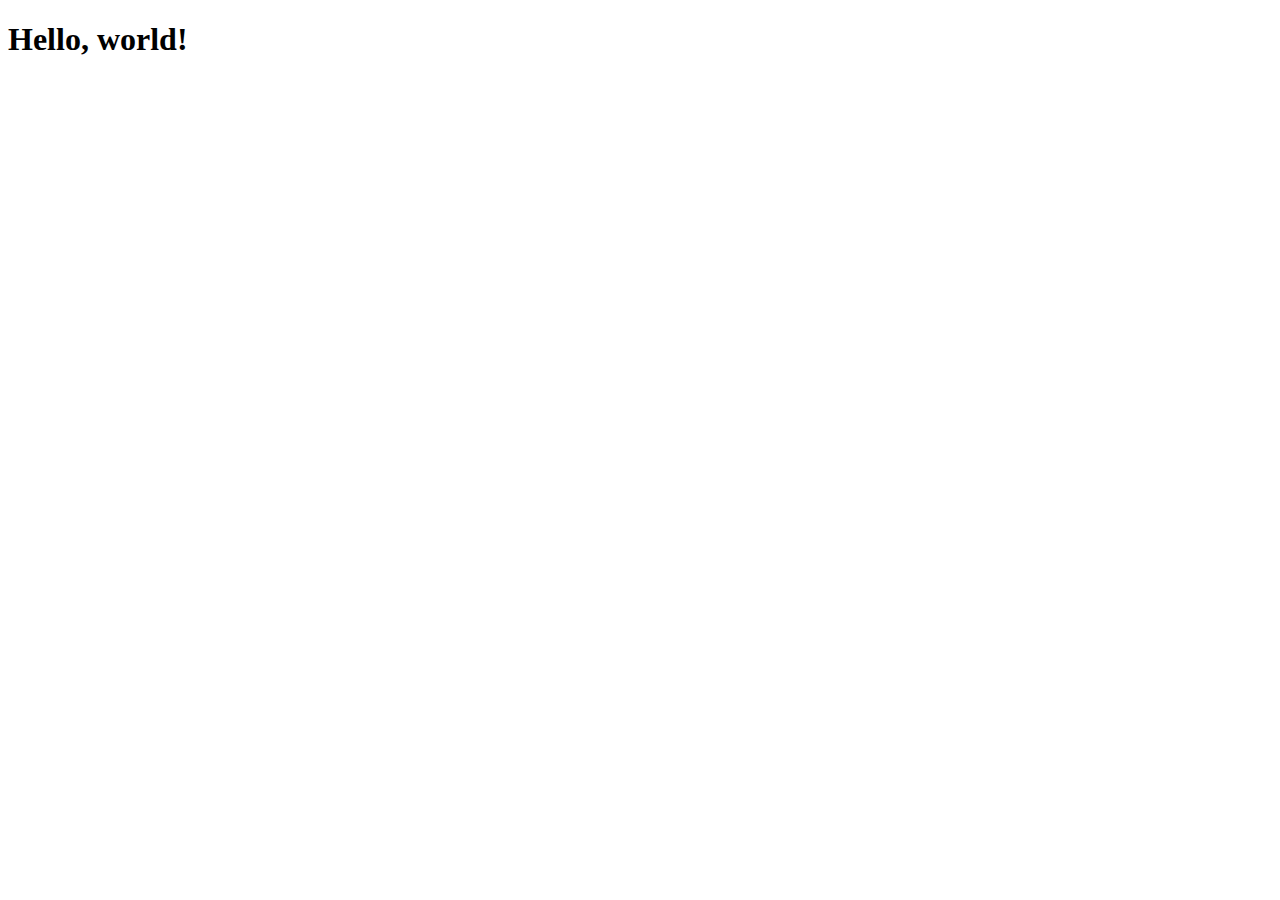
==== index.html @ 6f8c4c38 "Initial commit with provided Bootstrap boilerplate html" ====
<!doctype html>
<html lang="en">
  <head>
    <!-- Required meta tags -->
    <meta charset="utf-8">
    <meta name="viewport" content="width=device-width, initial-scale=1, shrink-to-fit=no">

    <!-- Bootstrap CSS -->
    <link rel="stylesheet" href="https://stackpath.bootstrapcdn.com/bootstrap/4.1.3/css/bootstrap.min.css" integrity="sha384-MCw98/SFnGE8fJT3GXwEOngsV7Zt27NXFoaoApmYm81iuXoPkFOJwJ8ERdknLPMO" crossorigin="anonymous">

    <title>Hello, world!</title>
  </head>
  <body>
    <h1>Hello, world!</h1>

    <!-- Optional JavaScript -->
    <!-- jQuery first, then Popper.js, then Bootstrap JS -->
    <script src="https://code.jquery.com/jquery-3.3.1.slim.min.js" integrity="sha384-q8i/X+965DzO0rT7abK41JStQIAqVgRVzpbzo5smXKp4YfRvH+8abtTE1Pi6jizo" crossorigin="anonymous"></script>
    <script src="https://cdnjs.cloudflare.com/ajax/libs/popper.js/1.14.3/umd/popper.min.js" integrity="sha384-ZMP7rVo3mIykV+2+9J3UJ46jBk0WLaUAdn689aCwoqbBJiSnjAK/l8WvCWPIPm49" crossorigin="anonymous"></script>
    <script src="https://stackpath.bootstrapcdn.com/bootstrap/4.1.3/js/bootstrap.min.js" integrity="sha384-ChfqqxuZUCnJSK3+MXmPNIyE6ZbWh2IMqE241rYiqJxyMiZ6OW/JmZQ5stwEULTy" crossorigin="anonymous"></script>
  </body>
</html>
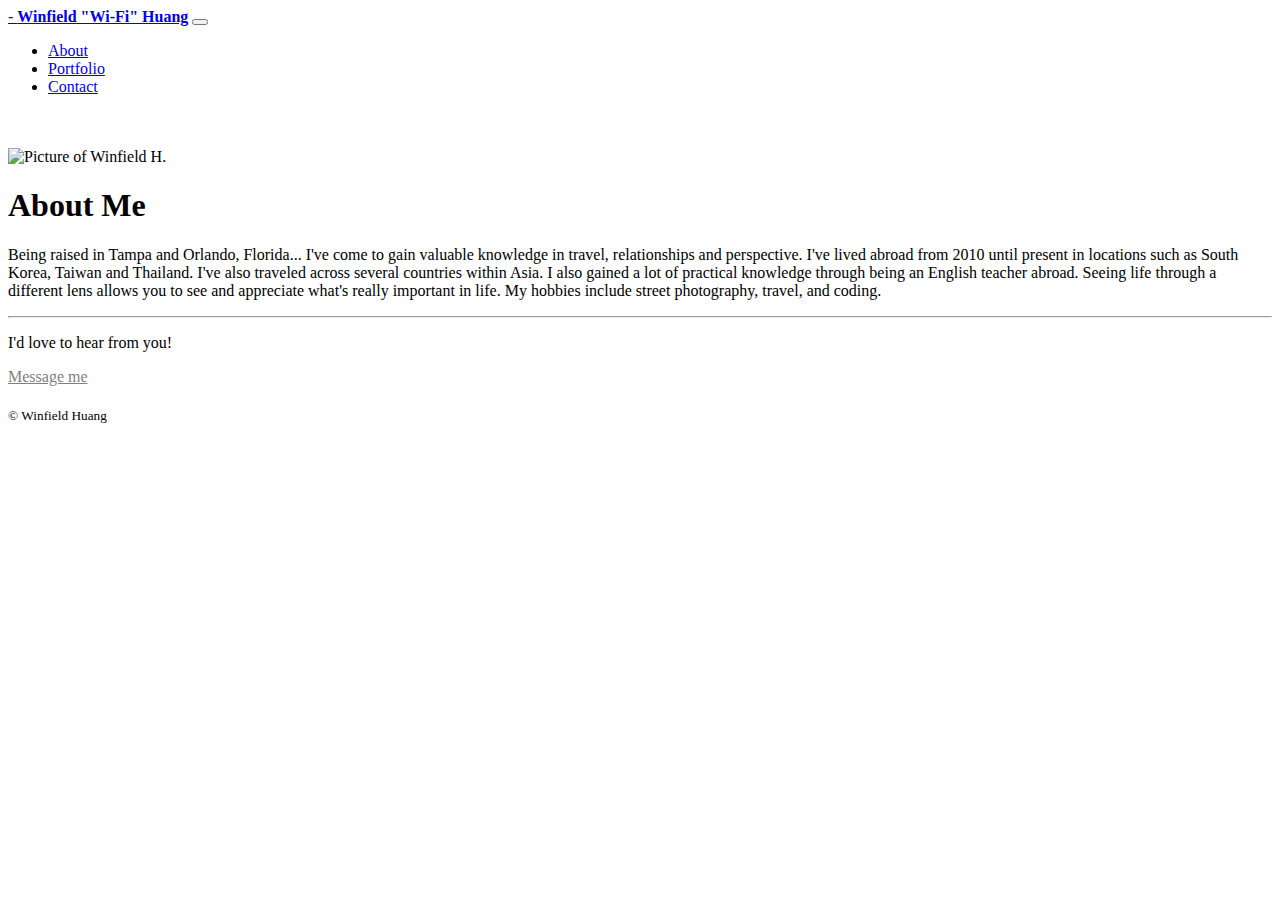
==== commit c76ccee2: "Fixed some formatting errors and added the 'about me' content" ====
--- a/index.html
+++ b/index.html
@@ -1,22 +1,106 @@
 <!doctype html>
 <html lang="en">
-  <head>
+
+<head>
     <!-- Required meta tags -->
     <meta charset="utf-8">
     <meta name="viewport" content="width=device-width, initial-scale=1, shrink-to-fit=no">
 
+    <!-- Reboot CSS -->
+    <link rel="stylesheet" href="https://github.com/twbs/bootstrap/blob/v4-dev/dist/css/bootstrap-reboot.css">
     <!-- Bootstrap CSS -->
-    <link rel="stylesheet" href="https://stackpath.bootstrapcdn.com/bootstrap/4.1.3/css/bootstrap.min.css" integrity="sha384-MCw98/SFnGE8fJT3GXwEOngsV7Zt27NXFoaoApmYm81iuXoPkFOJwJ8ERdknLPMO" crossorigin="anonymous">
+    <link rel="stylesheet" href="https://stackpath.bootstrapcdn.com/bootstrap/4.1.3/css/bootstrap.min.css" integrity="sha384-MCw98/SFnGE8fJT3GXwEOngsV7Zt27NXFoaoApmYm81iuXoPkFOJwJ8ERdknLPMO"
+        crossorigin="anonymous">
+    <!-- font awesome CSS -->
+    <link rel="stylesheet" href="https://use.fontawesome.com/releases/v5.4.2/css/all.css" integrity="sha384-/rXc/GQVaYpyDdyxK+ecHPVYJSN9bmVFBvjA/9eOB+pb3F2w2N6fc5qB9Ew5yIns"
+        crossorigin="anonymous">
 
-    <title>Hello, world!</title>
-  </head>
-  <body>
-    <h1>Hello, world!</h1>
+    <title>Winfield H. Portfolio</title>
+</head>
+
+<body>
+
+    <!-- Navbar with the title and links -->
+    <nav class="navbar navbar-expand-md navbar-dark bg-dark">
+        <div class="container">
+            <a class="navbar-brand" href="#"><i class="fas fa-broadcast-tower"></i> - <strong>Winfield "Wi-Fi"
+                    Huang</strong></a>
+
+            <button class="navbar-toggler" type="button" data-toggle="collapse" data-target="#navbarSupportedContent"
+                aria-controls="navbarSupportedContent" aria-expanded="false" aria-label="Toggle navigation">
+                <span class="navbar-toggler-icon"></span>
+            </button>
+
+            <div class="collapse navbar-collapse" id="navbarSupportedContent">
+                <ul class="navbar-nav ml-auto">
+                    <li class="nav-item">
+                        <a class="nav-link active" href="#">About</a>
+                    </li>
+                    <li class="nav-item">
+                        <a class="nav-link" href="portfolio.html">Portfolio</a>
+                    </li>
+                    <li class="nav-item">
+                        <a class="nav-link" href="contact.html">Contact</a>
+                    </li>
+                </ul>
+            </div>
+        </div>
+    </nav>
+
+    <br>
+    <br>
+
+    <!-- This contains the "about me" information and pic -->
+    <div class="container">
+        <div class="jumbotron">
+            <div class="row">
+                <div class="col-md-4">
+                    <img src="assets/images/self.jpg" class="img-fluid rounded float-left" alt="Picture of Winfield H.">
+                </div>
+                <div class="col">
+                    <h1 class="display-4">About Me</h1>
+                    <p class="lead">Being raised in Tampa and Orlando, Florida... I've come to gain valuable
+                        knowledge in travel, relationships and perspective. I've lived abroad from 2010 until present in
+                        locations such as South Korea, Taiwan and Thailand. I've also traveled across several countries
+                        within Asia. I also gained a lot of practical knowledge through being an English teacher abroad.
+                        Seeing life through a different lens allows you to see and appreciate what's really important in
+                        life. My hobbies include street photography, travel, and coding.</p>
+                    <hr class="my-4">
+                    <p>I'd love to hear from you!</p>
+                    <a class="btn btn-warning btn-lg" href="contact.html" role="button" style="color: gray;">Message me</a>
+                </div>
+
+            </div>
+        </div>
+        <!-- Random colors done during class that looked good -->
+        <div class="row" style="height: 20px;">
+            <div class="col-md bg-primary"></div>
+            <div class="col-md bg-dark"></div>
+            <div class="col-md bg-info"></div>
+            <div class="col-md bg-danger"></div>
+        </div>
+        <!-- Container end - DO NOT DELETE -->
+    </div>
+
+    <!-- will contain the copyright info and social media links (soon) -->
+    <footer class="mt-5 border-top bg-dark">
+        <div class="container">
+            <div class="row">
+                <div class="col-md">
+                    <small class="text-muted">© Winfield Huang</small>
+                </div>
+            </div>
+        </div>
+    </footer>
 
     <!-- Optional JavaScript -->
     <!-- jQuery first, then Popper.js, then Bootstrap JS -->
-    <script src="https://code.jquery.com/jquery-3.3.1.slim.min.js" integrity="sha384-q8i/X+965DzO0rT7abK41JStQIAqVgRVzpbzo5smXKp4YfRvH+8abtTE1Pi6jizo" crossorigin="anonymous"></script>
-    <script src="https://cdnjs.cloudflare.com/ajax/libs/popper.js/1.14.3/umd/popper.min.js" integrity="sha384-ZMP7rVo3mIykV+2+9J3UJ46jBk0WLaUAdn689aCwoqbBJiSnjAK/l8WvCWPIPm49" crossorigin="anonymous"></script>
-    <script src="https://stackpath.bootstrapcdn.com/bootstrap/4.1.3/js/bootstrap.min.js" integrity="sha384-ChfqqxuZUCnJSK3+MXmPNIyE6ZbWh2IMqE241rYiqJxyMiZ6OW/JmZQ5stwEULTy" crossorigin="anonymous"></script>
-  </body>
+    <script src="https://code.jquery.com/jquery-3.3.1.slim.min.js" integrity="sha384-q8i/X+965DzO0rT7abK41JStQIAqVgRVzpbzo5smXKp4YfRvH+8abtTE1Pi6jizo"
+        crossorigin="anonymous"></script>
+    <script src="https://cdnjs.cloudflare.com/ajax/libs/popper.js/1.14.3/umd/popper.min.js" integrity="sha384-ZMP7rVo3mIykV+2+9J3UJ46jBk0WLaUAdn689aCwoqbBJiSnjAK/l8WvCWPIPm49"
+        crossorigin="anonymous"></script>
+    <script src="https://stackpath.bootstrapcdn.com/bootstrap/4.1.3/js/bootstrap.min.js" integrity="sha384-ChfqqxuZUCnJSK3+MXmPNIyE6ZbWh2IMqE241rYiqJxyMiZ6OW/JmZQ5stwEULTy"
+        crossorigin="anonymous"></script>
+</body>
+
 </html>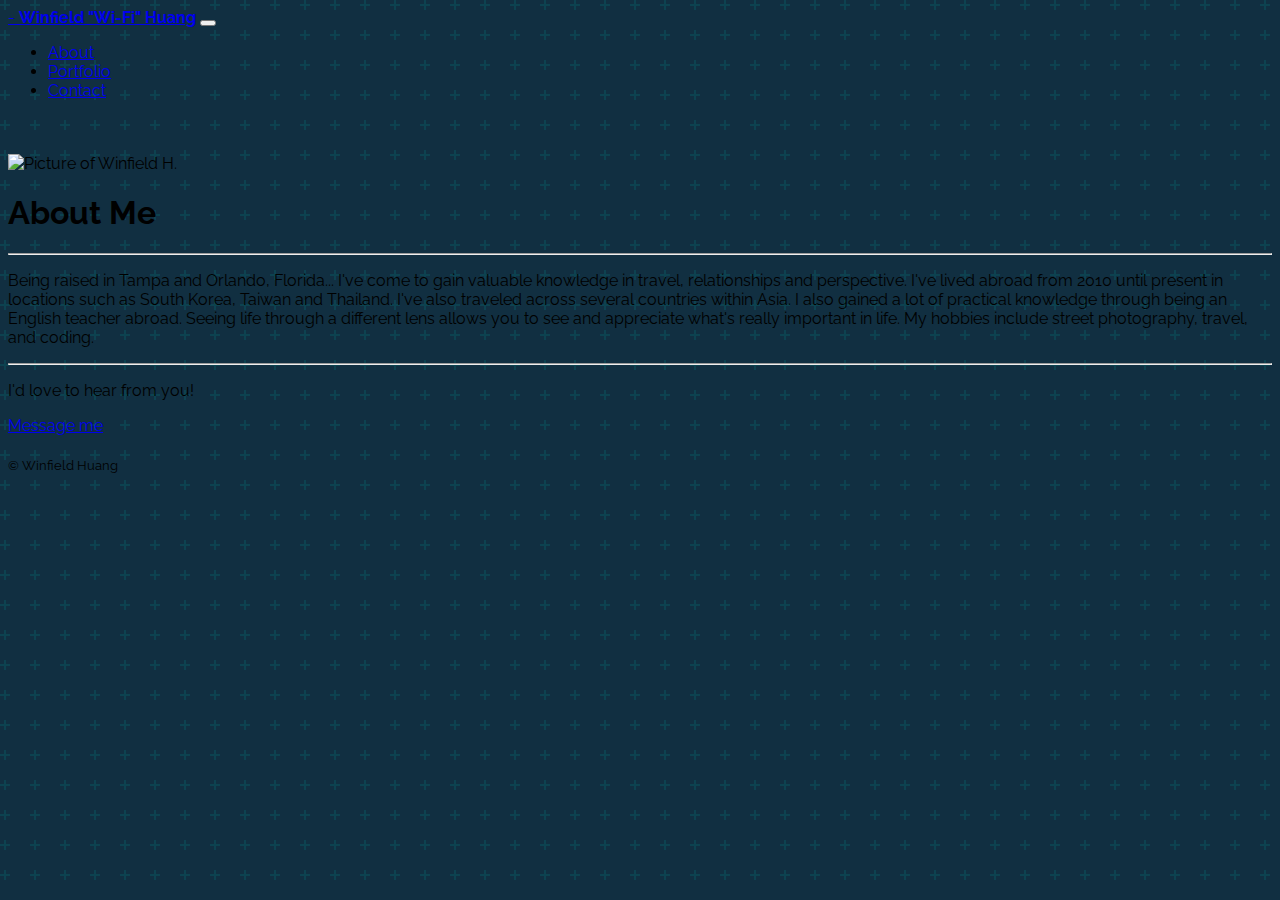
==== commit bf139e2a: "Updated the bg and portfolio page with projects" ====
--- a/index.html
+++ b/index.html
@@ -6,22 +6,23 @@
     <meta charset="utf-8">
     <meta name="viewport" content="width=device-width, initial-scale=1, shrink-to-fit=no">
 
-    <!-- Reboot CSS -->
-    <link rel="stylesheet" href="https://github.com/twbs/bootstrap/blob/v4-dev/dist/css/bootstrap-reboot.css">
     <!-- Bootstrap CSS -->
     <link rel="stylesheet" href="https://stackpath.bootstrapcdn.com/bootstrap/4.1.3/css/bootstrap.min.css" integrity="sha384-MCw98/SFnGE8fJT3GXwEOngsV7Zt27NXFoaoApmYm81iuXoPkFOJwJ8ERdknLPMO"
         crossorigin="anonymous">
     <!-- font awesome CSS -->
     <link rel="stylesheet" href="https://use.fontawesome.com/releases/v5.4.2/css/all.css" integrity="sha384-/rXc/GQVaYpyDdyxK+ecHPVYJSN9bmVFBvjA/9eOB+pb3F2w2N6fc5qB9Ew5yIns"
         crossorigin="anonymous">
-
+    <!-- Google font -->
+    <link href="https://fonts.googleapis.com/css?family=Raleway" rel="stylesheet">
+    <!-- My CSS -->
+    <link rel="stylesheet" href="assets/css/style.css">
     <title>Winfield H. Portfolio</title>
 </head>
 
 <body>
 
     <!-- Navbar with the title and links -->
-    <nav class="navbar navbar-expand-md navbar-dark bg-dark">
+    <nav class="navbar navbar-expand-md navbar-dark bg-dark shadow">
         <div class="container">
             <a class="navbar-brand" href="#"><i class="fas fa-broadcast-tower"></i> - <strong>Winfield "Wi-Fi"
                     Huang</strong></a>
@@ -52,29 +53,34 @@
 
     <!-- This contains the "about me" information and pic -->
     <div class="container">
-        <div class="jumbotron">
+        <div class="jumbotron shadow border">
             <div class="row">
                 <div class="col-md-4">
                     <img src="assets/images/self.jpg" class="img-fluid rounded float-left" alt="Picture of Winfield H.">
                 </div>
                 <div class="col">
                     <h1 class="display-4">About Me</h1>
+                    <hr>
                     <p class="lead">Being raised in Tampa and Orlando, Florida... I've come to gain valuable
-                        knowledge in travel, relationships and perspective. I've lived abroad from 2010 until present in
+                        knowledge in travel, relationships and perspective. I've lived abroad from 2010 until present
+                        in
                         locations such as South Korea, Taiwan and Thailand. I've also traveled across several countries
-                        within Asia. I also gained a lot of practical knowledge through being an English teacher abroad.
-                        Seeing life through a different lens allows you to see and appreciate what's really important in
+                        within Asia. I also gained a lot of practical knowledge through being an English teacher
+                        abroad.
+                        Seeing life through a different lens allows you to see and appreciate what's really important
+                        in
                         life. My hobbies include street photography, travel, and coding.</p>
                     <hr class="my-4">
                     <p>I'd love to hear from you!</p>
-                    <a class="btn btn-warning btn-lg" href="contact.html" role="button" style="color: gray;">Message me</a>
+                    <a class="btn btn-warning btn-lg text-white border" href="contact.html" role="button">Message me</a>
                 </div>
 
             </div>
         </div>
+        
         <!-- Random colors done during class that looked good -->
         <div class="row" style="height: 20px;">
-            <div class="col-md bg-primary"></div>
+            <div class="col-md bg-warning"></div>
             <div class="col-md bg-dark"></div>
             <div class="col-md bg-info"></div>
             <div class="col-md bg-danger"></div>
@@ -83,7 +89,7 @@
     </div>
 
     <!-- will contain the copyright info and social media links (soon) -->
-    <footer class="mt-5 border-top bg-dark">
+    <footer class="mt-5 border-top bg-dark sticky">
         <div class="container">
             <div class="row">
                 <div class="col-md">
--- a/assets/css/style.css
+++ b/assets/css/style.css
@@ -0,0 +1,5 @@
+body {
+    font-family: 'Raleway', sans-serif;
+    background-color: #112f41;
+    background-image: url("data:image/svg+xml,%3Csvg width='60' height='60' viewBox='0 0 60 60' xmlns='http://www.w3.org/2000/svg'%3E%3Cg fill='none' fill-rule='evenodd'%3E%3Cg fill='%23008586' fill-opacity='0.22'%3E%3Cpath d='M36 34v-4h-2v4h-4v2h4v4h2v-4h4v-2h-4zm0-30V0h-2v4h-4v2h4v4h2V6h4V4h-4zM6 34v-4H4v4H0v2h4v4h2v-4h4v-2H6zM6 4V0H4v4H0v2h4v4h2V6h4V4H6z'/%3E%3C/g%3E%3C/g%3E%3C/svg%3E");
+}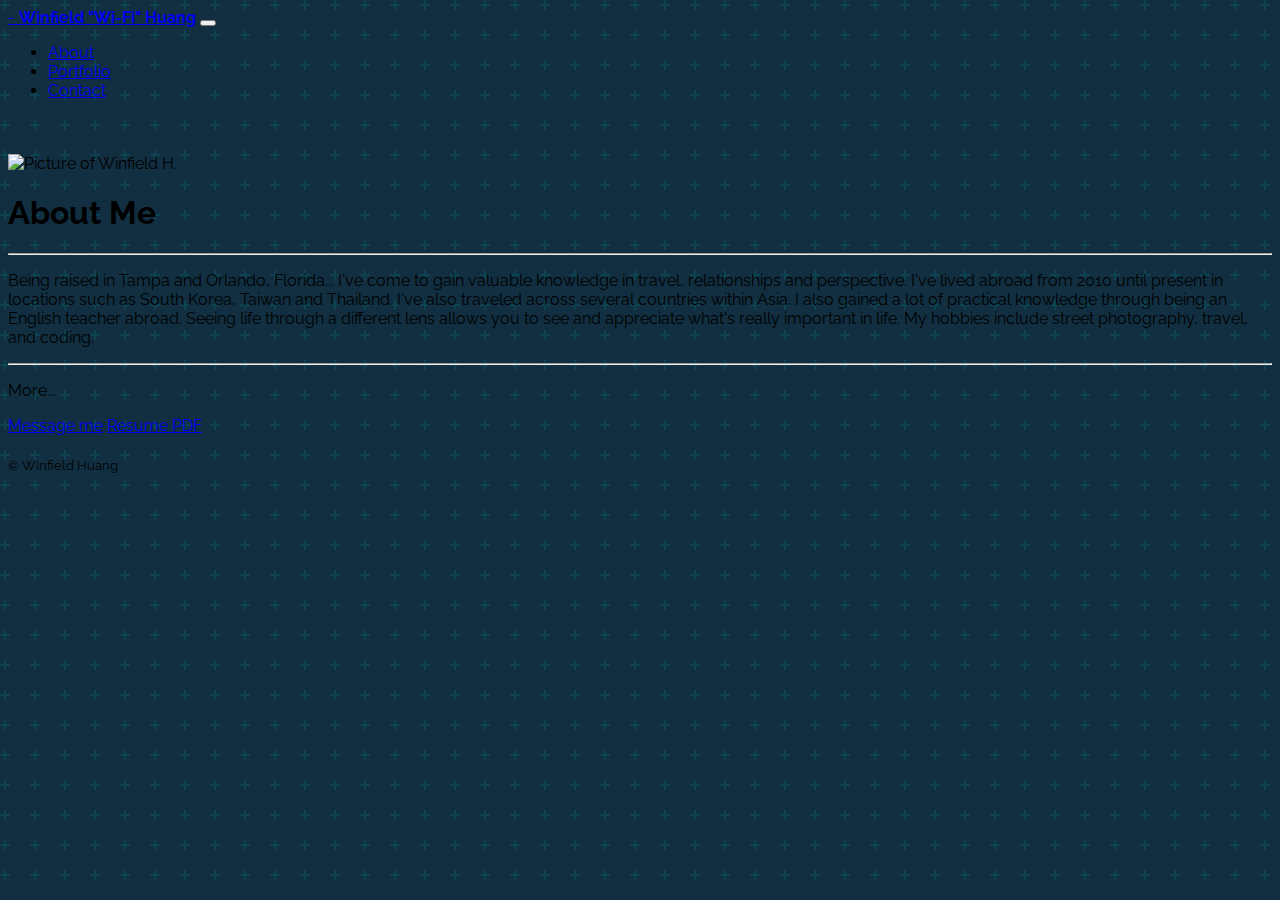
==== commit a170625e: "Updated resume PDF, changed portfolio projects, added GitHub links." ====
--- a/index.html
+++ b/index.html
@@ -1,112 +1,166 @@
-<!doctype html>
+<!DOCTYPE html>
 <html lang="en">
+    <head>
+        <!-- Required meta tags -->
+        <meta charset="utf-8" />
+        <meta
+            name="viewport"
+            content="width=device-width, initial-scale=1, shrink-to-fit=no"
+        />
 
-<head>
-    <!-- Required meta tags -->
-    <meta charset="utf-8">
-    <meta name="viewport" content="width=device-width, initial-scale=1, shrink-to-fit=no">
+        <!-- Bootstrap CSS -->
+        <link
+            rel="stylesheet"
+            href="https://stackpath.bootstrapcdn.com/bootstrap/4.1.3/css/bootstrap.min.css"
+            integrity="sha384-MCw98/SFnGE8fJT3GXwEOngsV7Zt27NXFoaoApmYm81iuXoPkFOJwJ8ERdknLPMO"
+            crossorigin="anonymous"
+        />
+        <!-- font awesome CSS -->
+        <link
+            rel="stylesheet"
+            href="https://use.fontawesome.com/releases/v5.4.2/css/all.css"
+            integrity="sha384-/rXc/GQVaYpyDdyxK+ecHPVYJSN9bmVFBvjA/9eOB+pb3F2w2N6fc5qB9Ew5yIns"
+            crossorigin="anonymous"
+        />
+        <!-- Google font -->
+        <link
+            href="https://fonts.googleapis.com/css?family=Raleway"
+            rel="stylesheet"
+        />
+        <!-- My CSS -->
+        <link rel="stylesheet" href="assets/css/style.css" />
+        <title>Winfield H. Portfolio</title>
+    </head>
 
-    <!-- Bootstrap CSS -->
-    <link rel="stylesheet" href="https://stackpath.bootstrapcdn.com/bootstrap/4.1.3/css/bootstrap.min.css" integrity="sha384-MCw98/SFnGE8fJT3GXwEOngsV7Zt27NXFoaoApmYm81iuXoPkFOJwJ8ERdknLPMO"
-        crossorigin="anonymous">
-    <!-- font awesome CSS -->
-    <link rel="stylesheet" href="https://use.fontawesome.com/releases/v5.4.2/css/all.css" integrity="sha384-/rXc/GQVaYpyDdyxK+ecHPVYJSN9bmVFBvjA/9eOB+pb3F2w2N6fc5qB9Ew5yIns"
-        crossorigin="anonymous">
-    <!-- Google font -->
-    <link href="https://fonts.googleapis.com/css?family=Raleway" rel="stylesheet">
-    <!-- My CSS -->
-    <link rel="stylesheet" href="assets/css/style.css">
-    <title>Winfield H. Portfolio</title>
-</head>
+    <body>
+        <!-- Navbar with the title and links -->
+        <nav class="navbar navbar-expand-md navbar-dark bg-dark shadow">
+            <div class="container">
+                <a class="navbar-brand" href="#"
+                    ><i class="fas fa-broadcast-tower"></i> -
+                    <strong>Winfield "Wi-Fi" Huang</strong></a
+                >
 
-<body>
+                <button
+                    class="navbar-toggler"
+                    type="button"
+                    data-toggle="collapse"
+                    data-target="#navbarSupportedContent"
+                    aria-controls="navbarSupportedContent"
+                    aria-expanded="false"
+                    aria-label="Toggle navigation"
+                >
+                    <span class="navbar-toggler-icon"></span>
+                </button>
 
-    <!-- Navbar with the title and links -->
-    <nav class="navbar navbar-expand-md navbar-dark bg-dark shadow">
-        <div class="container">
-            <a class="navbar-brand" href="#"><i class="fas fa-broadcast-tower"></i> - <strong>Winfield "Wi-Fi"
-                    Huang</strong></a>
-
-            <button class="navbar-toggler" type="button" data-toggle="collapse" data-target="#navbarSupportedContent"
-                aria-controls="navbarSupportedContent" aria-expanded="false" aria-label="Toggle navigation">
-                <span class="navbar-toggler-icon"></span>
-            </button>
-
-            <div class="collapse navbar-collapse" id="navbarSupportedContent">
-                <ul class="navbar-nav ml-auto">
-                    <li class="nav-item">
-                        <a class="nav-link active" href="#">About</a>
-                    </li>
-                    <li class="nav-item">
-                        <a class="nav-link" href="portfolio.html">Portfolio</a>
-                    </li>
-                    <li class="nav-item">
-                        <a class="nav-link" href="contact.html">Contact</a>
-                    </li>
-                </ul>
-            </div>
-        </div>
-    </nav>
-
-    <br>
-    <br>
-
-    <!-- This contains the "about me" information and pic -->
-    <div class="container">
-        <div class="jumbotron shadow border">
-            <div class="row">
-                <div class="col-md-4">
-                    <img src="assets/images/self.jpg" class="img-fluid rounded float-left" alt="Picture of Winfield H.">
-                </div>
-                <div class="col">
-                    <h1 class="display-4">About Me</h1>
-                    <hr>
-                    <p class="lead">Being raised in Tampa and Orlando, Florida... I've come to gain valuable
-                        knowledge in travel, relationships and perspective. I've lived abroad from 2010 until present
-                        in
-                        locations such as South Korea, Taiwan and Thailand. I've also traveled across several countries
-                        within Asia. I also gained a lot of practical knowledge through being an English teacher
-                        abroad.
-                        Seeing life through a different lens allows you to see and appreciate what's really important
-                        in
-                        life. My hobbies include street photography, travel, and coding.</p>
-                    <hr class="my-4">
-                    <p>I'd love to hear from you!</p>
-                    <a class="btn btn-warning btn-lg text-white border" href="contact.html" role="button">Message me</a>
-                </div>
-
-            </div>
-        </div>
-        
-        <!-- Random colors done during class that looked good -->
-        <div class="row" style="height: 20px;">
-            <div class="col-md bg-warning"></div>
-            <div class="col-md bg-dark"></div>
-            <div class="col-md bg-info"></div>
-            <div class="col-md bg-danger"></div>
-        </div>
-        <!-- Container end - DO NOT DELETE -->
-    </div>
-
-    <!-- will contain the copyright info and social media links (soon) -->
-    <footer class="mt-5 border-top bg-dark sticky">
-        <div class="container">
-            <div class="row">
-                <div class="col-md">
-                    <small class="text-muted">© Winfield Huang</small>
+                <div
+                    class="collapse navbar-collapse"
+                    id="navbarSupportedContent"
+                >
+                    <ul class="navbar-nav ml-auto">
+                        <li class="nav-item">
+                            <a class="nav-link active" href="#">About</a>
+                        </li>
+                        <li class="nav-item">
+                            <a class="nav-link" href="portfolio.html"
+                                >Portfolio</a
+                            >
+                        </li>
+                        <li class="nav-item">
+                            <a class="nav-link" href="contact.html">Contact</a>
+                        </li>
+                    </ul>
                 </div>
             </div>
+        </nav>
+
+        <br />
+        <br />
+
+        <!-- This contains the "about me" information and pic -->
+        <div class="container">
+            <div class="jumbotron shadow border">
+                <div class="row">
+                    <div class="col-md-4">
+                        <img
+                            src="assets/images/self.jpg"
+                            class="img-fluid rounded float-left"
+                            alt="Picture of Winfield H."
+                        />
+                    </div>
+                    <div class="col">
+                        <h1 class="display-4">About Me</h1>
+                        <hr />
+                        <p class="lead">
+                            Being raised in Tampa and Orlando, Florida... I've
+                            come to gain valuable knowledge in travel,
+                            relationships and perspective. I've lived abroad
+                            from 2010 until present in locations such as South
+                            Korea, Taiwan and Thailand. I've also traveled
+                            across several countries within Asia. I also gained
+                            a lot of practical knowledge through being an
+                            English teacher abroad. Seeing life through a
+                            different lens allows you to see and appreciate
+                            what's really important in life. My hobbies include
+                            street photography, travel, and coding.
+                        </p>
+                        <hr class="my-4" />
+                        <p>More...</p>
+                        <a
+                            class="btn btn-warning btn-lg text-white border"
+                            href="contact.html"
+                            role="button"
+                            ><i class="far fa-arrow-alt-circle-right"></i>
+                            Message me</a
+                        >
+                        <a
+                            class="btn btn-danger btn-lg text-white border"
+                            href="assets/resume.pdf"
+                            target="_blank"
+                            role="button"
+                            ><i class="far fa-file-pdf"></i> Resume PDF</a
+                        >
+                    </div>
+                </div>
+            </div>
+
+            <!-- Random colors done during class that looked good -->
+            <div class="row" style="height: 20px;">
+                <div class="col-md bg-warning"></div>
+                <div class="col-md bg-dark"></div>
+                <div class="col-md bg-info"></div>
+                <div class="col-md bg-danger"></div>
+            </div>
+            <!-- Container end - DO NOT DELETE -->
         </div>
-    </footer>
 
-    <!-- Optional JavaScript -->
-    <!-- jQuery first, then Popper.js, then Bootstrap JS -->
-    <script src="https://code.jquery.com/jquery-3.3.1.slim.min.js" integrity="sha384-q8i/X+965DzO0rT7abK41JStQIAqVgRVzpbzo5smXKp4YfRvH+8abtTE1Pi6jizo"
-        crossorigin="anonymous"></script>
-    <script src="https://cdnjs.cloudflare.com/ajax/libs/popper.js/1.14.3/umd/popper.min.js" integrity="sha384-ZMP7rVo3mIykV+2+9J3UJ46jBk0WLaUAdn689aCwoqbBJiSnjAK/l8WvCWPIPm49"
-        crossorigin="anonymous"></script>
-    <script src="https://stackpath.bootstrapcdn.com/bootstrap/4.1.3/js/bootstrap.min.js" integrity="sha384-ChfqqxuZUCnJSK3+MXmPNIyE6ZbWh2IMqE241rYiqJxyMiZ6OW/JmZQ5stwEULTy"
-        crossorigin="anonymous"></script>
-</body>
+        <!-- will contain the copyright info and social media links (soon) -->
+        <footer class="mt-5 border-top bg-dark sticky">
+            <div class="container">
+                <div class="row">
+                    <div class="col-md">
+                        <small class="text-muted">© Winfield Huang</small>
+                    </div>
+                </div>
+            </div>
+        </footer>
 
-</html>+        <!-- Optional JavaScript -->
+        <!-- jQuery first, then Popper.js, then Bootstrap JS -->
+        <script
+            src="https://code.jquery.com/jquery-3.3.1.slim.min.js"
+            integrity="sha384-q8i/X+965DzO0rT7abK41JStQIAqVgRVzpbzo5smXKp4YfRvH+8abtTE1Pi6jizo"
+            crossorigin="anonymous"
+        ></script>
+        <script
+            src="https://cdnjs.cloudflare.com/ajax/libs/popper.js/1.14.3/umd/popper.min.js"
+            integrity="sha384-ZMP7rVo3mIykV+2+9J3UJ46jBk0WLaUAdn689aCwoqbBJiSnjAK/l8WvCWPIPm49"
+            crossorigin="anonymous"
+        ></script>
+        <script
+            src="https://stackpath.bootstrapcdn.com/bootstrap/4.1.3/js/bootstrap.min.js"
+            integrity="sha384-ChfqqxuZUCnJSK3+MXmPNIyE6ZbWh2IMqE241rYiqJxyMiZ6OW/JmZQ5stwEULTy"
+            crossorigin="anonymous"
+        ></script>
+    </body>
+</html>
